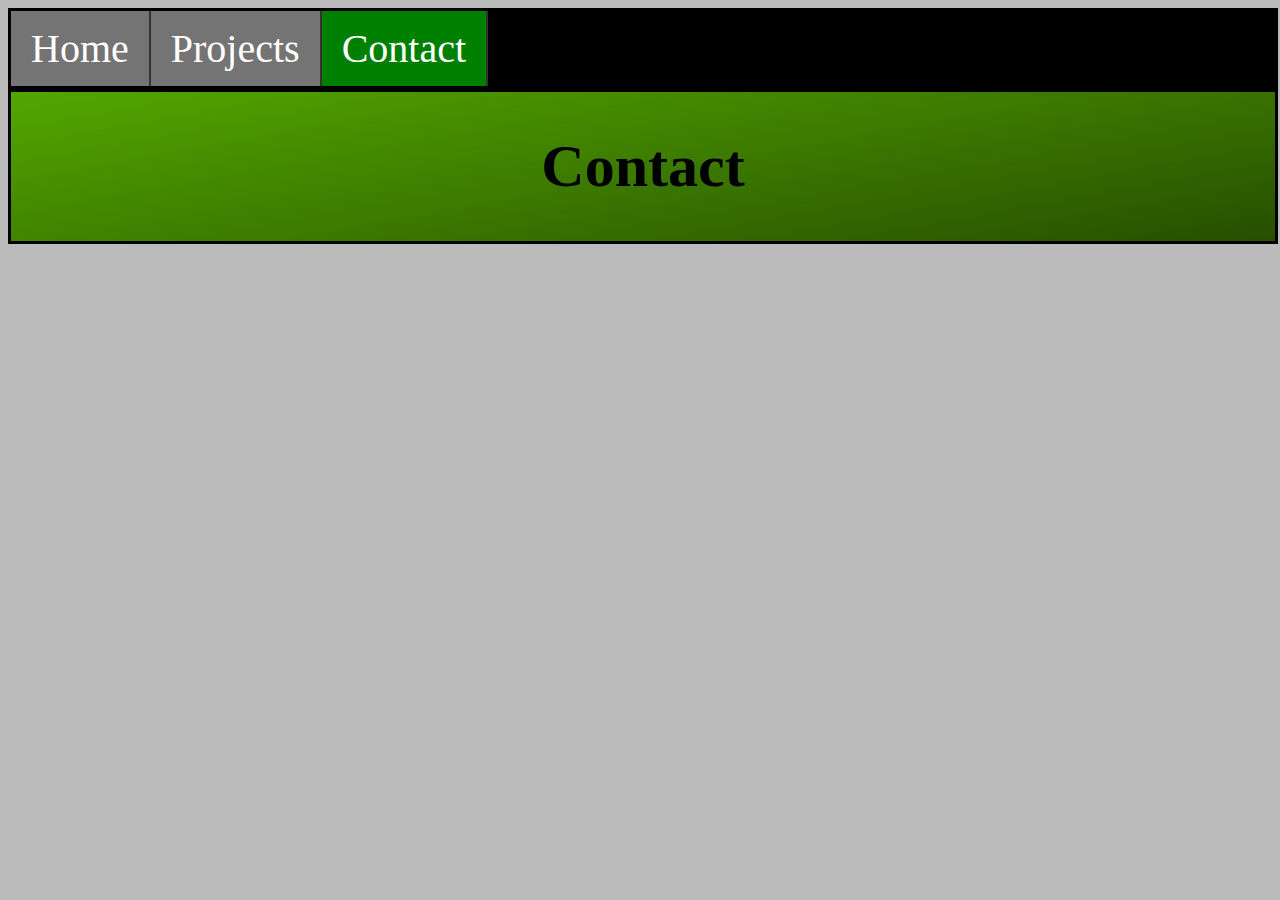
==== contact.html @ 68b69af3 "Image placements and edits on index file" ====
<!DOCTYPE html>
<html lang="en">
<head>
    <meta charset="UTF-8">
    <meta http-equiv="X-UA-Compatible" content="IE=edge">
    <meta name="viewport" content="width=device-width, initial-scale=1.0">
    <link rel="stylesheet" href="style/style.css">
    <link rel="stylesheet" href="style/home.css">
    <link rel="stylesheet" href="style/nav.css">
    <title>My Contacts</title>
</head>
<body>
    <ul class="navbar">
        <li class="navbar-list">
            <a class="navbar-link" href="index.html">Home</a>
        </li>
        <li class="navbar-list">
            <a class="navbar-link" href="projects.html">Projects</a>
        </li>
        <li class="navbar-list">
            <a class="navbar-link active-page" href="contact.html">Contact</a>
        </li>
    </ul>

    <div class="title-bar">
        <h1 class="title">Contact</h1>
    </div>
</body>
</html>
---- style/style.css ----
body {
    background-color: rgba(172, 172, 172, 0.815);
}

h1 {
    font-size: 30px;
}

h3 {
    font-size: 50px;
    text-align: center;
}

h4 {
    font-size: 40px;
    text-align: left;
}

h5 {
    font-size: 30px;
    text-align: left;
}

p {
    font-size: 30px;
}

.title-bar {
    width: 100%;
    height: 300%;
    border-style: solid;
    background: url("/img/title-background.jpg");
    background-repeat: no-repeat;
    background-size: 100%;
    margin-bottom: 20px;
}

.title {
    color: black;
    text-align: center;
    font-size: 60px;
}

/* .subtitle {
    color: black;
    text-align: center;
    font-size: 30px;
} */
---- style/home.css ----
.profile-image {
    border-radius: 20%;
    width: 300px;
    display: block;
    margin-left: auto;
    margin-right: auto;
    margin-top: 10px;
    margin-bottom: 10px;
}

.intro {
    border-style: solid;
    text-align: justify;
    margin-left: 400px;
    margin-right: 400px;
}

.column-container {
    margin-top: 100px;
    margin-left: 20px;
    margin-right: 20px;
    text-align: center;
    display: flex;

}

.column {
    flex: 1;
    border-style: solid;
    padding: 20px 20px 20px 20px;
    text-align: left;
}
---- style/nav.css ----
.navbar {
    list-style-type: none;
    margin: 0; 
    /* margin-left: -2px; */
    padding: 0;
    overflow: hidden;
    background-color: rgb(0, 0, 0);
    /* left: 10S; */
    width: 100%;
    position: sticky;
    top: 0;
    border-style: solid;
    border-width: 3px;
}

.navbar-list {
    float: left;
    border-right: 2px solid #333;
}

.navbar-link {
    display: block;
    padding: 8px;
    background-color: #747474;
    font-size: 40px;
}

.navbar-list .navbar-link {
    display: block;
    color: white;
    text-align: center;
    padding: 14px 20px;
    text-decoration: none;
}

.navbar-list .navbar-link:hover {
    background-color: #111;
}

.active-page {
    background-color: green;
}
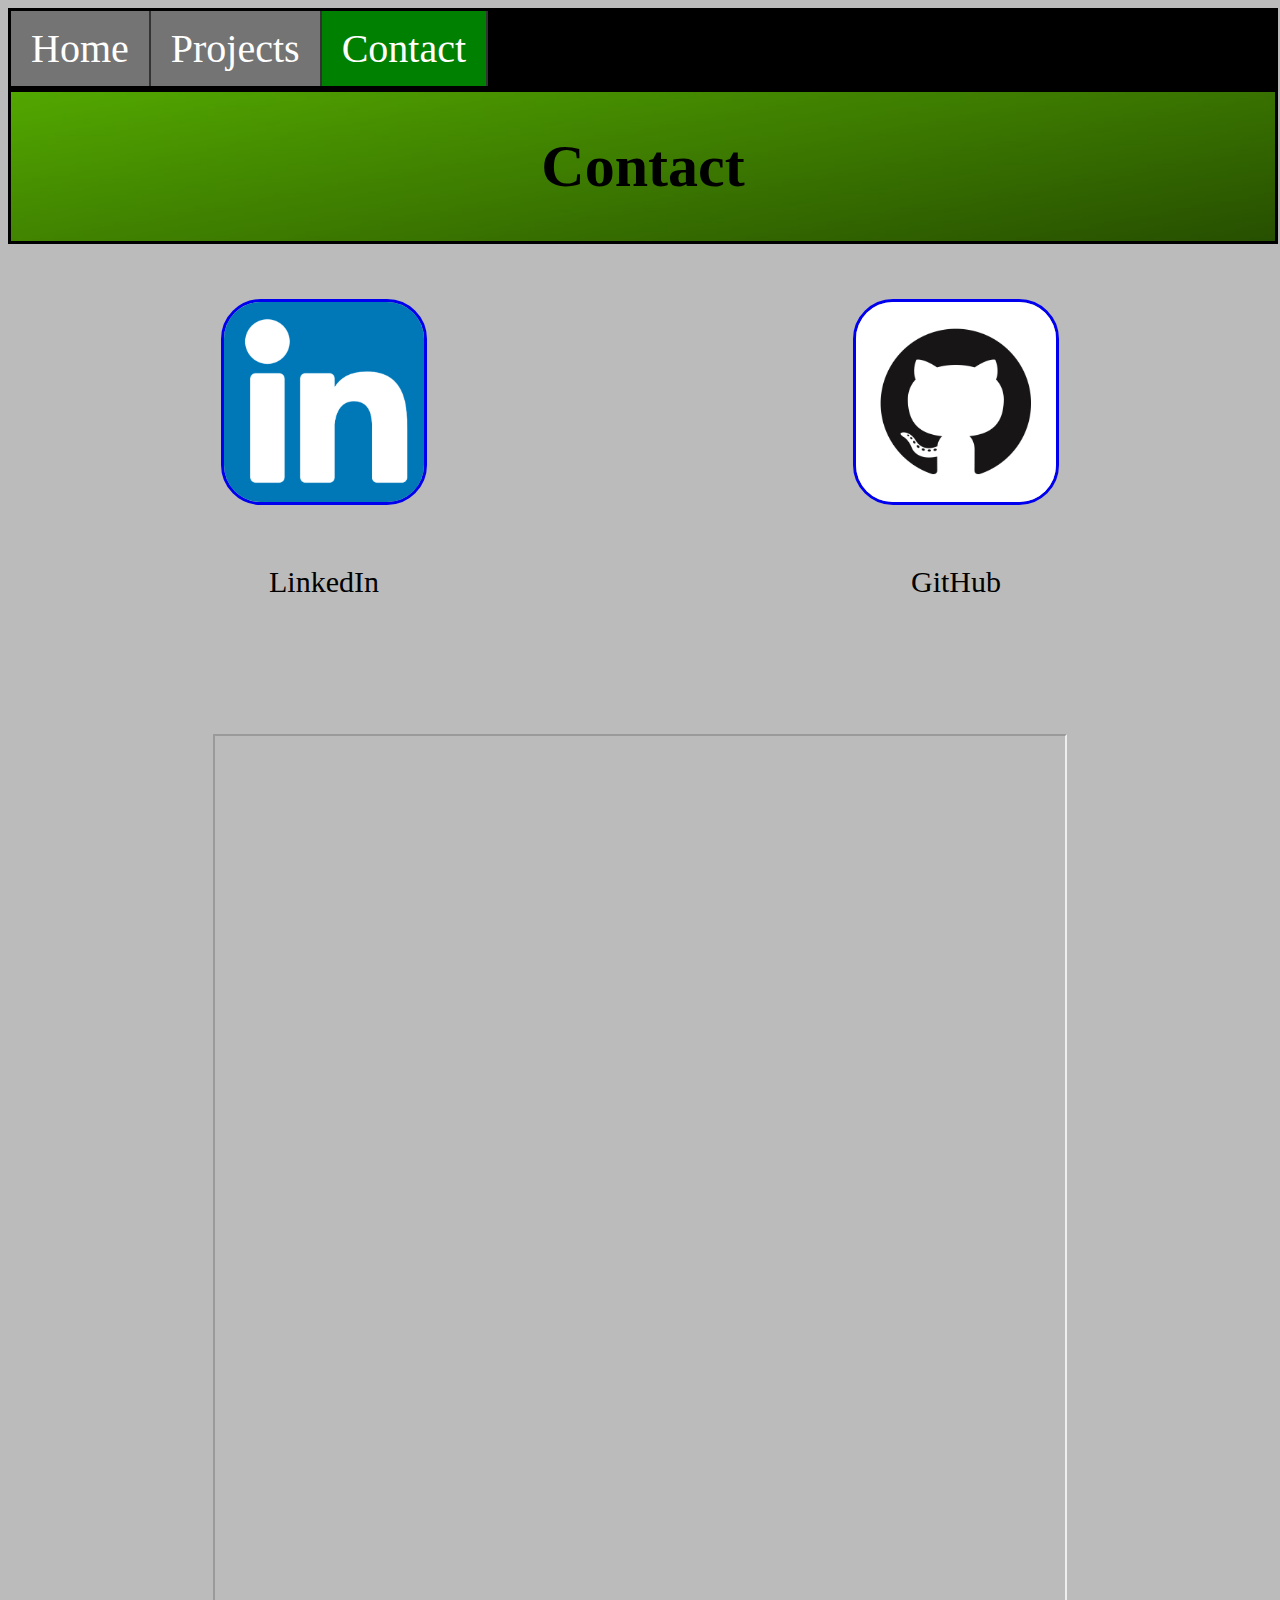
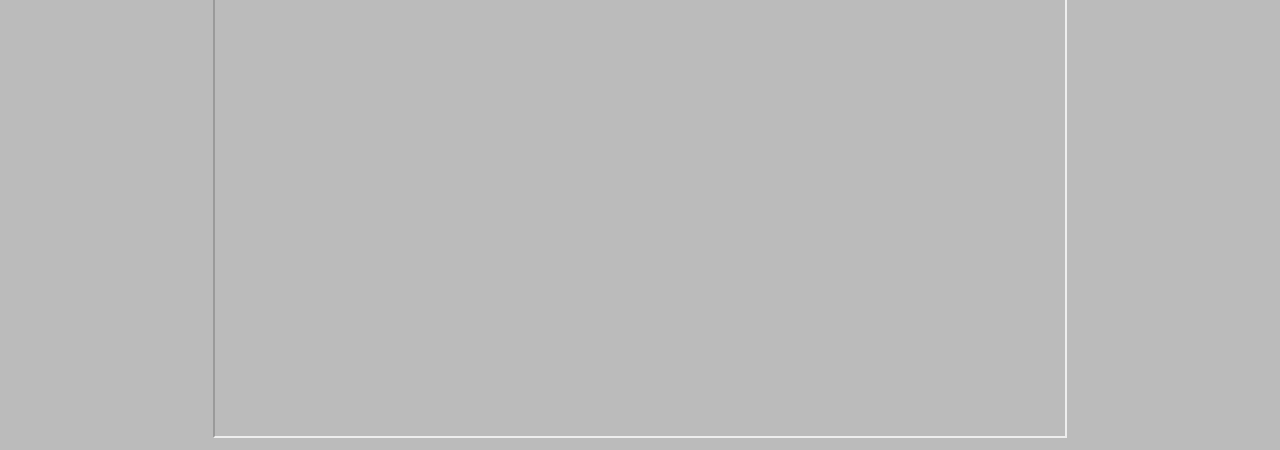
==== commit 5b352456: "Contact page" ====
--- a/contact.html
+++ b/contact.html
@@ -5,7 +5,7 @@
     <meta http-equiv="X-UA-Compatible" content="IE=edge">
     <meta name="viewport" content="width=device-width, initial-scale=1.0">
     <link rel="stylesheet" href="style/style.css">
-    <link rel="stylesheet" href="style/home.css">
+    <link rel="stylesheet" href="style/contact.css">
     <link rel="stylesheet" href="style/nav.css">
     <title>My Contacts</title>
 </head>
@@ -25,5 +25,21 @@
     <div class="title-bar">
         <h1 class="title">Contact</h1>
     </div>
-</body>
+
+    
+    <div class="row">
+        <div class="column">
+            <p><a href="https://www.linkedin.com/in/kichang-song/"><img class="icon" src="img/linkedin-logo.png"></a></p>
+            <p class="center">LinkedIn</p>
+        </div>
+        <div class="column">
+            <p><a href="https://github.com/Kichlids"><img class="icon" src="img/github-logo.png"></a></p>
+            <p class="center">GitHub</p>
+        </div>
+    </div>
+
+    <div class="resume-container">
+        <iframe style="width: 850px; height: 1300px;" src="https://docs.google.com/document/d/e/2PACX-1vTZ1fTEW4ri7jXz1tVbfohRAQewdljjoWmAsDUbmGXsUoyBFSlTs3XyNABxT0U-Gw/pub?embedded=true"></iframe>
+    </div>
+    </body>
 </html>--- a/style/style.css
+++ b/style/style.css
@@ -27,10 +27,9 @@
 
 .title-bar {
     width: 100%;
-    height: 300%;
     border-style: solid;
     background: url("/img/title-background.jpg");
-    background-repeat: no-repeat;
+    background-repeat:repeat-y;
     background-size: 100%;
     margin-bottom: 20px;
 }
@@ -41,8 +40,20 @@
     font-size: 60px;
 }
 
-/* .subtitle {
-    color: black;
-    text-align: center;
-    font-size: 30px;
-} */+.row {
+    display: flex;
+}
+
+.column {
+    flex: 10%;
+    padding: 5px;
+}
+
+.icon {
+    display: flex;
+    margin: auto;
+    margin-bottom: 60px;
+    border-style: solid;
+    border-radius: 40px;
+    height: 200px;
+}--- a/style/contact.css
+++ b/style/contact.css
@@ -0,0 +1,8 @@
+.center {
+    text-align: center;
+}
+
+.resume-container {
+    text-align: center;
+    margin-top: 100px;
+}--- a/style/nav.css
+++ b/style/nav.css
@@ -1,11 +1,9 @@
 .navbar {
     list-style-type: none;
     margin: 0; 
-    /* margin-left: -2px; */
     padding: 0;
     overflow: hidden;
     background-color: rgb(0, 0, 0);
-    /* left: 10S; */
     width: 100%;
     position: sticky;
     top: 0;
